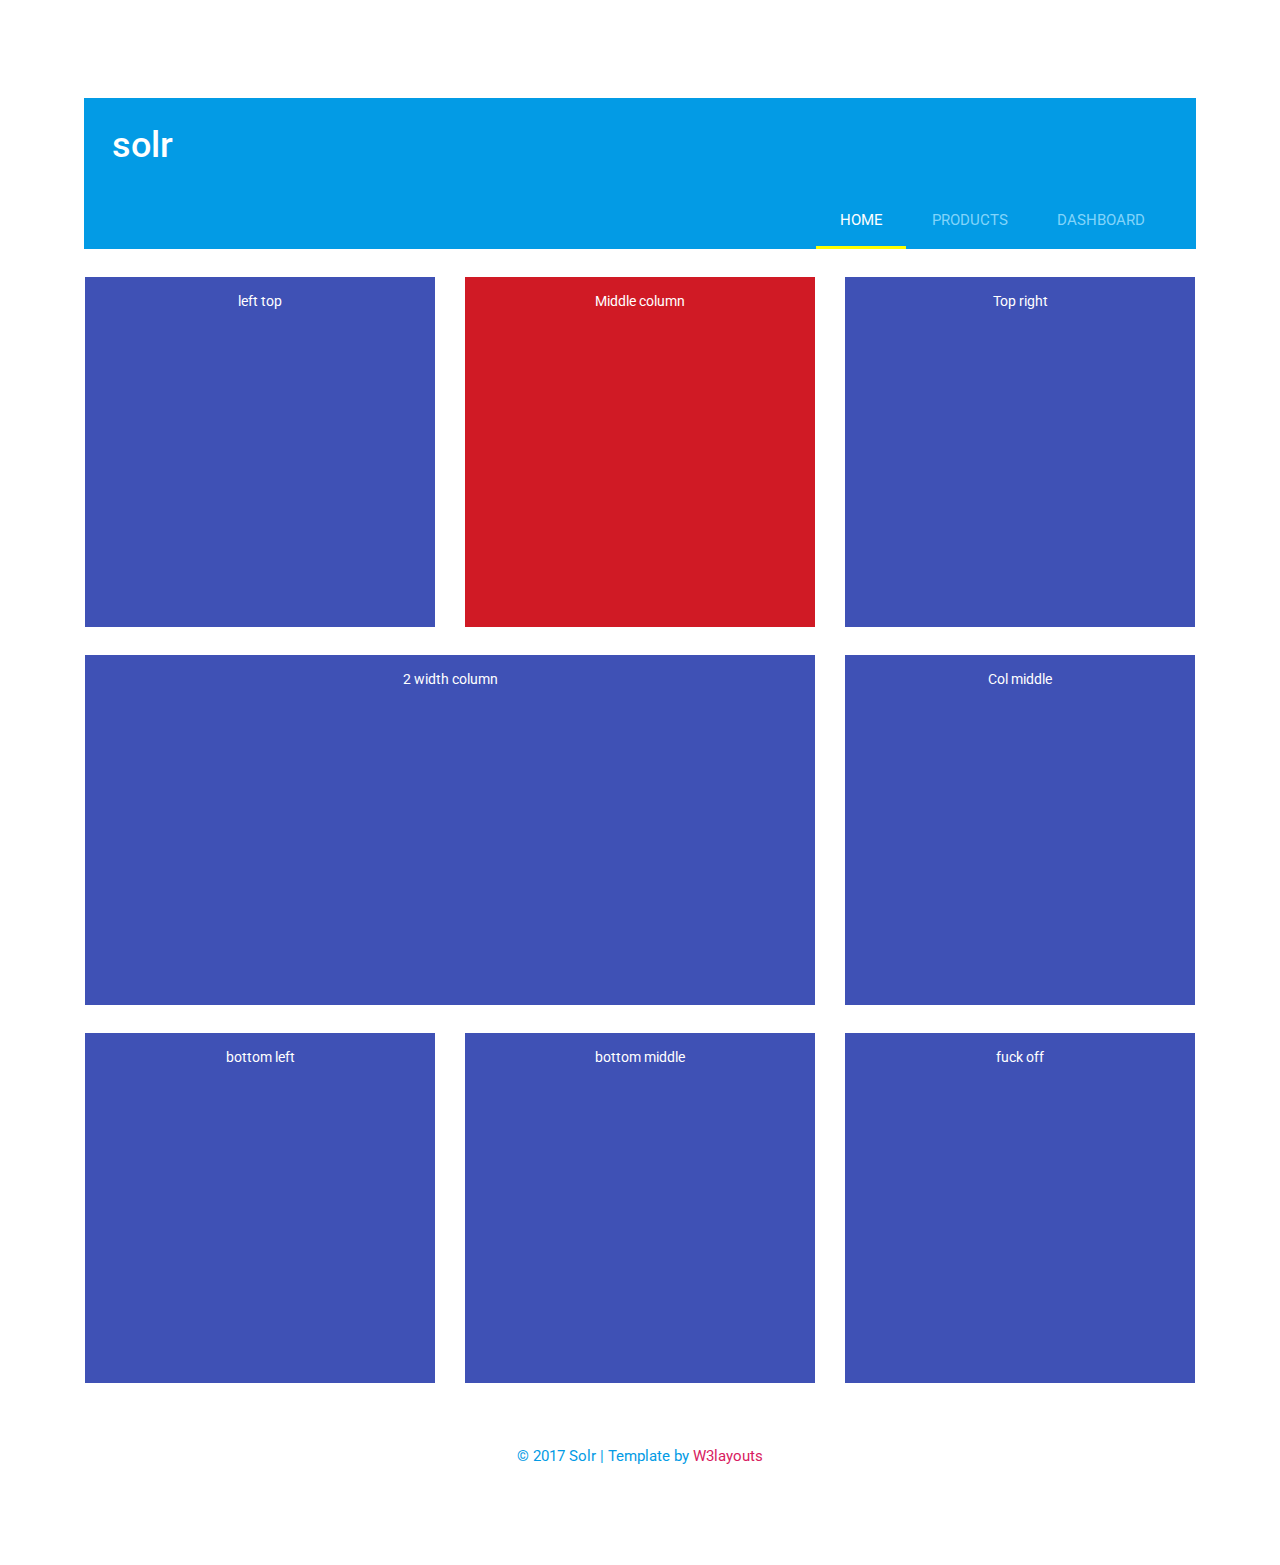
==== html/index.html @ 5a62529c "Added html/css pagedesign" ====
<!DOCTYPE html>
<html>
<head>
<title>solr - home</title>
<link href="css/bootstrap.css" rel="stylesheet" type="text/css" media="all" />

<script src="js/jquery.min.js"></script>

<!--theme-style-->
<link href="css/style.css" rel="stylesheet" type="text/css" media="all" />	

<!--//theme-style-->
<meta name="viewport" content="width=device-width, initial-scale=1">
<meta http-equiv="Content-Type" content="text/html; charset=utf-8"/>
<meta name="keywords" content="" />

<script type="application/x-javascript"> 
	addEventListener(
		"load", 
		function() { setTimeout(hideURLbar, 0); },
		false
		); 
	function hideURLbar(){ 
		window.scrollTo(0,1); 
	} 
</script>
<!--fonts-->
<link href='http://fonts.googleapis.com/css?family=Roboto:400,300,100,500,700,900' rel='stylesheet' type='text/css'>
<!--//fonts-->
<!--Calender -->
 <script src="js/site.js"></script>
</head>
<body>
<div class="container">
	<div class="main">
	<!--header-->
		<div class="header">
			<div>
				<a href="#" class="go nodecor whitetxt">
					<h1>solr</h1>
				</a>
				<div class="clearfix"></div>
			</div>

			<div class="header-top">
				
				<div class="top-nav">
					<ul class="floatright">
						<li class="active"><a href="#">HOME</a></li>
						<li><a href="products.html" >PRODUCTS</a></li>
						<li><a href="dash.html" >DASHBOARD</a></li>
					</ul>
				</div>
			</div>

			<div class="header-bottom">
				
			<div class="top-nav">
					<span class="menu-in"><img src="images/menu.png" alt=""> </span>
					<ul >
						<li class="active"><a href="#">HOME</a></li>
						<li><a href="products.html" >PRODUCTS</a></li>
						<li><a href="dash.html" >DASHBOARD</a></li>
					</ul>
					
					<script>
						$("span.menu-in").click(function(){
							$(".top-nav ul").slideToggle(500, function(){
							});
						});
					</script>
				</div>
				
			</div>
			<div class="clearfix"> </div>		
		</div>

		<!--top-->
		<div class="content-top">

			<div class="col-md-4 men">
				<p class="blue min350">
					left top
				</p>
			</div>

			<div class="col-md-4">
				<p class="red min350">
					Middle column
				</p>
			</div>
			
			<div class="col-md-4  balloon">
				<p class="blue min350">
					Top right
				</p>
			</div>
			<div class="clearfix"> </div>
		</div>
		<!--//top-->

		<!--middle-->
			<div class="content-middle">

				<div class="col-md-8 middle-at">
					<p class="blue min350"> 
						2 width column 
					</p>
				</div>

				<div class="col-md-4">
					<p class="blue min350">
						Col middle
					</p>	
				</div>

				<div class="clearfix"> </div>
			</div>

		<!--//middle-->

		<!--bottom-->
			<div class="content-bottom">

				<div class="col-md-4 bottom-at">
					<p class="blue min350">
						bottom left
					</p>
				</div>

				<div class="col-md-4 men-grid-in">
					<p class="blue min350">
						bottom middle 
					</p>
				</div>

				<div class="col-md-4">
					<p class="blue min350">
						fuck off
					</p>
				</div>						

				<div class="clearfix"> </div>
			</div>
				
		<!--//-->
		<p class="footer-class">
			© 2017 Solr | Template by  <a href="http://w3layouts.com/" target="_blank">W3layouts</a>
		</p>
	</div>
</div>
</body>
</html>
---- html/css/style.css ----
.min350{
	min-height: 350px;
}

.nodecor{
	text-decoration: none;
}

.nodecor:hover {
	text-decoration: none;
}

.nodecor:active {
	text-decoration: none;
}

.nodecor:visited {
	text-decoration: none;
}

.nodecor.whitetxt:visited {
	color: white;
}

.nodecor.whitetxt:hover {
	color: white;
}

.nodecor.whitetxt:active {
	color: white;
}

.whitetxt {
	color: white;
}
.floatright{
	float: right;
}
body{
	font-family: 'Roboto', sans-serif;
}
body a{
	transition: 0.5s all;
	-webkit-transition: 0.5s all;
	-o-transition: 0.5s all;
	-moz-transition: 0.5s all;
	-ms-transition: 0.5s all;	
}
 ul{
	padding: 0;
	margin: 0;
}
h1,h2,h3,h4,h5,h6,label,p{
	margin:0;	
}
.main {
  padding: 7em 0;
}
.header{
	background:#039be5;
	padding: 2em 2em 0;
	margin: 0 1em;
}
.logo{
	float:left;
	margin-top: 0.8em;
}
.logo a.go {
  float: right;
  width: 70%;
}
.logo-top {
  display: inline-block;
  float: left;
  position:relative;
}

 ul.sub{
	background:#fff;
	border:1px solid #ccc;
	position:absolute;
  left: 0;
	width: 118px;
  margin: 20px 0 0 0;
  opacity: 0;
  visibility: hidden;
  top: 37px;
  z-index: 1;

  -webkit-transition: all .2s ease-in-out;
  -moz-transition: all .2s ease-in-out;
  -ms-transition: all .2s ease-in-out;
  -o-transition: all .2s ease-in-out;
  transition: all .2s ease-in-out;

 }
.logo-top:hover > ul {
	opacity: 1;
	visibility: visible;
	margin: 0;
	z-index: 9999;
}
 ul.sub li {
	list-style:none;	
}
  ul.sub li a {
	display: inline-block;
	color: #333;
	text-decoration: none;	
	font-weight: 400;	
	font-size: 0.8em;
	padding: 0.5em;
}
 ul.sub li a:hover{
 	color:#039be5;
}
/*--- Navigation---*/
span.menu-at,span.menu-at-in,span.menu-at-on{
	display: block;
	cursor: pointer;
	position: relative;
}
.menu  ul,.menu1  ul,.menu2  ul{
	display: none;
	position:absolute;
	border:1px solid #ccc;
	z-index: 9999;
	left: -40%;
	margin:0.5em 0em 0;
	background:#fff;
	padding:0.5em;
}
.menu span.menu-at,.menu1 span.menu-at-in,.menu2 span.menu-at-on{
	display: block;
}
.menu ul li ,.menu1 ul li,.menu2 ul li{
	list-style:none;	
}
.menu ul li  a ,.menu1 ul li a,.menu2 ul li a{
	display: inline-block;
	color: #333;
	text-decoration: none;	
	font-weight: 400;	
	font-size: 0.8em;
	padding: 0.5em;
	
}
.menu ul li  a:hover{
	color:#000;
}
.header-top{
	float:right;
	width: 62%;
}
.search{
	position:relative;
	border-bottom: 2px solid #81d4fa;
}
.search input[type="text"] {
	outline: none;
	padding:8px 15px;
	background: none;
	width: 90%;
	border: none;
	font-size: 2.3em;
	color: #fff;
	font-weight: 300;	
}
.search input[type="submit"] {	
	border: none;
	cursor: pointer;
	position: absolute;
	outline: none;
	top: 20px;
	right: 0px;
	background: url(../images/img-sprite.png)no-repeat -8px -13px ;
	width: 30px;
	height: 30px;
}
.top-nav{
	padding:2em 0 0;
}
.top-nav ul li {
	display:inline-block;	
}
.top-nav ul li  a {
	display: inline-block;
	color: #81d4fa;
	text-decoration: none;	
	font-weight: 400;	
	font-size: 1.1em;
	padding: 1em 1.5em;
}
.top-nav ul li  a:hover,.top-nav ul li.active a{
	color:#fff;
	border-bottom:3px solid #ffff00;
}
.top-nav span.menu-in{
	display: none;
}
.header-bottom{
	display:none;
}
.search-at{
	display:none;
}
/*--top--*/
.col-top{
	background:#3949ab;
	padding:1.5em;
}
.col-top p{
	color:#fff;
	font-size:1em;
	line-height:1.8em;
}
.posts {
	margin:1em 0;
	border-top:1px solid #7986cb;
	border-bottom:1px solid #7986cb;
	padding:0.8em 0;
}
.col-md{
	float:left;
	width:33.33%;
	text-align: center;		
}
.col-md span{
	display:block;
	color:#fff;
	font-size:1em;	
}
.col-md label{
	color:#7986cb;
	font-size:0.9em;	
}
a.follow {
  text-decoration: none;
  color: #fff;
  font-size: 1.1em;
  padding: 0.4em 0;
  text-align: center;
  width: 93%;
  margin: 0 auto;
  background: #7986cb;
  display: block;
}
a.follow:hover {
  background:#7E90EC;

}
 a.follow i{	
	display: inline-block;
	background: url(../images/img-sprite.png)no-repeat -314px -15px;
	width: 20px;
	height: 20px;
	vertical-align: sub;
	margin: 0 0.3em 0 0;
}

ul.message li{
	display:inline-block;
  padding: 0 6px;	
}
.men{
	position:relative;
}
ul.message {
	position:absolute;
	top:5%;
	right:8%;
}
.men h2{
	color:#fff;
	font-size:2.5em;
	font-weight:300;
	position:absolute;
	top:35%;
	left:7%;
}
.content-top {
  padding: 2em 0;
}
/*--weather--*/
.weather{
	background:url(../images/we.jpg)no-repeat 0px 0px;
	min-height:382px;
	display:inline-block;
	width: 100%;
}
 span.time{
	text-align:center;
	color:#fff;
	font-size:1.1em;
	padding:1em 0;
	display:block;
}
.item h1{
	font-size:8em;
	font-weight:100;
	color:#fff;
}
.item h1 em{
	font-size: 0.4em;
	vertical-align:top;
	color:#fff;
	font-style:normal;
}
.item p{
	font-size:1em;
	color:#fff;
}
.item p i{
	display: inline-block;
  background: url(../images/img-sprite.png)no-repeat -128px -14px;
  width: 20px;
  height: 20px;
  vertical-align: sub;
  margin: 0 0.5em 0 0;
}
.san{
	background:#4db6ac;
	color:#fff;
	text-align:center;
	padding:1em 0;
}
.san h3{
	font-size:1.9em;
	font-weight:300;
	padding: 0 0 0.2em;
}
.san h3 a{
	color:#fff;
	text-decoration:none;
}
.san h3 a:hover{
	color:#20211f;
}
.san small{
	font-size:1em;
}
/*---*/
.balloon iframe{
	border:none;
	width:100%;
	height:382px;
	display: block;
}
.red{
	background:#d01a25;
	color:#fff;
	padding:1em 0;
	text-align:center;
}

.blue{
	background:#3f51b5;
	color:#fff;
	padding:1em 0;
	text-align:center;
}

.red h3{
	font-size:1.9em;
	font-weight:300;
	padding: 0 0 0.2em;
}
.red h3 a{
	color:#fff;
	text-decoration:none;
}
.red h3 a:hover{
	color:#20211f;
}
.red small{
	font-size:1em;
}
/*--middle--*/
.content-middle {
  padding: 0 0 2em;
}
.middle-at iframe{
	border:none;
	width:100%;
	height:330px;
	display: block;
}
.col-mid {
  background: #673ab7;
  padding: 1.5em;
}
.col-mid p {
  color: #fff;
  font-size: 1em;
  line-height: 1.8em;
}
ul.col-at li{
	display:inline-block;
  padding: 0 6px;	
}

.men-grid{
	position:relative;
}
ul.col-at {
	position:absolute;
	top:5%;
	right:7%;
}
.men-grid h2{
	color:#fff;
	font-size:2.5em;
	font-weight:300;
	position:absolute;
	top:45%;
	left:7%;
}
.rose{
	background:#d81b60;
	padding:1em;
	color:#fff;
}
.rose-grid{
	padding:0.5em 0;
}
.rose-grid span{
	font-size:1em;
	display:block;
	color:#f06292;
}
.rose-grid label{
	font-size:2em;
	font-weight:300;
}
.col-bottom {
  background: #20211f;
  padding: 1.5em;
}
.col-bottom h5 {
  font-size: 1.7em;
}
.col-bottom h5  a{
	color:#fff;
	text-decoration:none;
}
.col-bottom h5  a:hover{
	color:#d81b60;
}
.col-bottom p {
  color: #fff;
  font-size: 1em;
  line-height: 1.8em;
}
ul.col-at-in li{
	display:inline-block;
padding:0 6px;	
}

.men-grid-in{
	position:relative;
}
ul.col-at-in {
	position:absolute;
	top:5%;
	right:7%;
}

.men-grid-in h3{
	color:#fff;
	font-size:2.5em;
	font-weight:300;
	position:absolute;
	top:56%;
	left:7%;
}
p.footer-class {
  padding: 4em 0 0;
  text-align: center;
  font-size: 1.1em;
  color:#039be5;
}
p.footer-class a{
	text-decoration:none;
	color:#d81b60;
}
p.footer-class a:hover{
	color:#039be5;
}
/*--responsive--*/
@media(max-width:1366px){
}
@media(max-width:1280px){
	
}
@media(max-width:1024px){
.top-nav ul li a {
  padding: 1em 1em;
}
.search input[type="text"] {
  font-size: 2em;
}
.balloon iframe {
  height: 366px;
}
.weather {
  min-height: 366px;
}
.men h2 {
  top: 28%;
}
.men-grid h2 {
  top: 38%;
}
.middle-at iframe {
  height: 315px;
}
div#recipes {
  height: 197px !important;
}
.main {
  padding: 5em 0;
}
}
@media(max-width:768px){
.header-bottom{
	display:block;
	float: right;
	width: 62%;
}
.header-top{
	display:none;
}
.search-at{
	display:block;
	width: 80%;
	margin: 1em auto 0;
}
.top-nav{
	float:right;
	padding:0.8em 0 0;
}
span.menu-in{
	display: block;
	text-align: right;
	cursor: pointer;
	position: relative;
}
.top-nav ul{
	display: none;
	
	width: 100%;
	z-index: 9999;
	left: 3%;
	/*margin:2em 1em;*/
	padding: 0 1em;
	background: #039be5;
	border:0;
}
.top-nav span.menu-in{
	display: block;
}
.top-nav ul li{
	display: block;
	float:none;
	padding:  0.3em;
	text-align: right;
}
.top-nav ul li a{
	color:#fff;
	display:block;
	margin:0;
	background: none;
	border:none;
	padding:0.4em;
}
.top-nav ul li a:hover,.top-nav ul li.active a{
	background: none;
	border:none;
	color:#000;	
}
.men img,.men-grid img,.men-grid-in img{
	width:100%;
}
.weather-grid,.men-grid-in{
	padding:2em 1em;
}
.men-grid {
  padding: 2em 1em 0;
}
.header {
  padding: 1.5em;
}
ul.col-at-in ,ul.col-at{
  top: 9%;
}
.search-at{
	position:relative;
	border-bottom: 2px solid #81d4fa;
}
.search-at input[type="text"] {
	outline: none;
	padding:8px 15px;
	background: none;
	width: 90%;
	border: none;
	font-size: 1.3em;
  color: #fff;
  font-weight: 300;	
}
.search-at input[type="submit"] {	
	border: none;
	cursor: pointer;
	position: absolute;
	outline: none;
	top: 7px;
	right: 0px;
	background: url(../images/img-sprite.png)no-repeat -8px -13px ;
	width: 30px;
	height: 30px;
}

}
@media(max-width:640px){
ul.col-at-in ,ul.col-at{
  top: 8%;
}	
.search-at input[type="text"] {
  font-size: 1.1em;
}

.top-nav ul {
 /* width: 90.6%;
  left: 4.7%;*/
}

}
@media(max-width:480px){
.header-bottom {
  width: 20%;
}
.main {
  padding: 3em 0;
}
p.footer-class {
  padding: 3em 0 0;
}
.top-nav ul {
  width: 87.6%;
  left: 6.3%;
}

}
@media(max-width:320px){
.main {
  padding: 2em 0;
}
.header {
  padding: 1em;
  margin: 0;
}
.col-md-4,.col-md-8{
	padding-left:0;
	padding-right:0;
}
p.footer-class {
  padding: 2em 0 0;
  font-size: 0.85em;
}
.men h2 {
  font-size: 1.8em;
  top: 32%;
}
.col-top p {
  height: 50px;
  overflow: hidden;
}
.col-md label {
  font-size: 0.8em;
}
.item h1 {
  font-size: 5em;
}
.weather {
  min-height: 250px;
}
.san h3,.red h3 {
  font-size: 1.5em;
}
.balloon iframe ,.middle-at iframe{
  height: 250px;
}
.men-grid h2 {
  font-size: 1.8em;
  top: 41%;
}
.col-mid p {
  height: 50px;
  overflow: hidden;
}
.men-grid-in h3 {
  top: 44%;
}
.rose-grid label {
  font-size: 1.5em;
}
.top-nav ul {
  width: 90.1%;
  left: 5%;
  margin:1em 0;
}

.search-at input[type="text"] {
  font-size: 0.87em;
}
.search-at input[type="submit"] {
  top: 2px;
}
.search-at {
  width: 95%;
  margin: 0.7em auto 0;
}

}
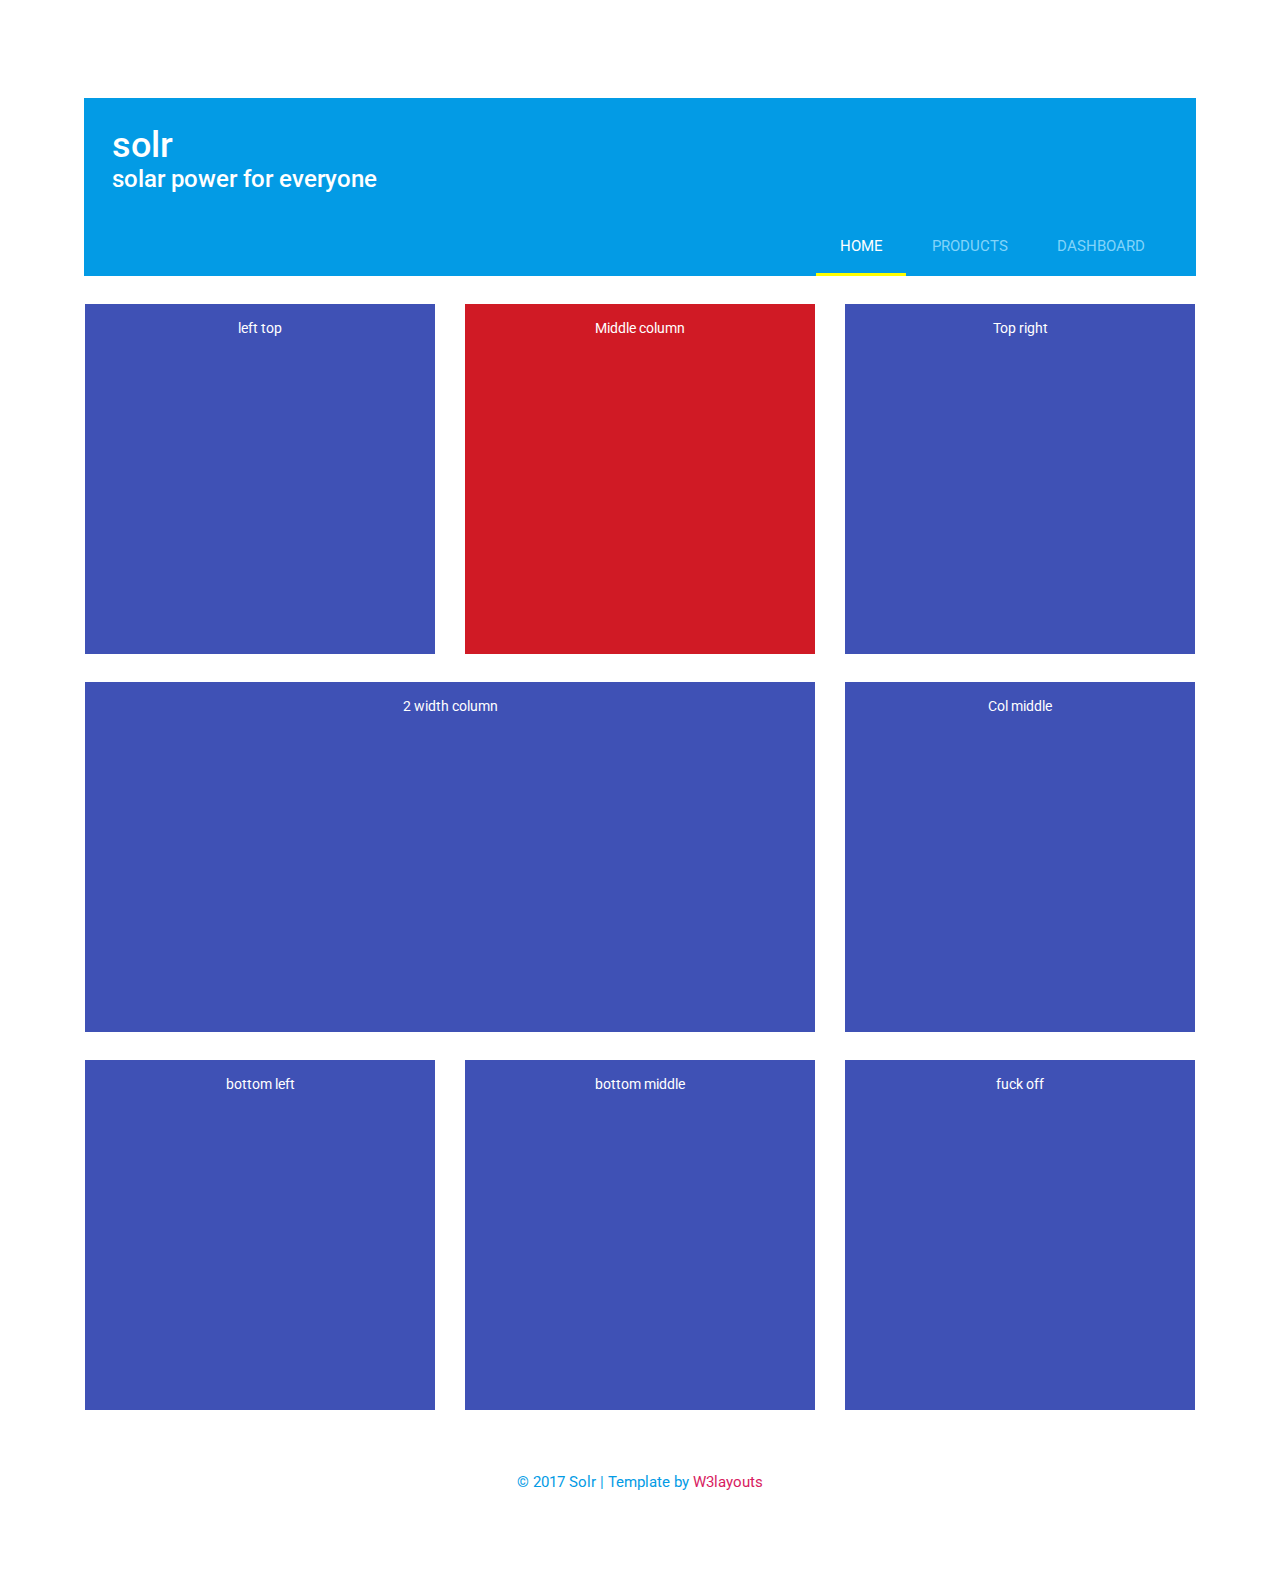
==== commit c72458c2: "Added subtitle to homepage" ====
--- a/html/index.html
+++ b/html/index.html
@@ -36,9 +36,10 @@
 	<!--header-->
 		<div class="header">
 			<div>
-				<a href="#" class="go nodecor whitetxt">
-					<h1>solr</h1>
+				<a href="#" class="go nodecor">
+					<h1 class="nodecor whitetxt">solr</h1>
 				</a>
+				<h3 class="whitetxt">solar power for everyone</h3>
 				<div class="clearfix"></div>
 			</div>
 
--- a/html/css/style.css
+++ b/html/css/style.css
@@ -18,21 +18,22 @@
 	text-decoration: none;
 }
 
-.nodecor.whitetxt:visited {
+.whitetxt:visited {
 	color: white;
 }
 
-.nodecor.whitetxt:hover {
+.whitetxt:hover {
 	color: white;
 }
 
-.nodecor.whitetxt:active {
+.whitetxt:active {
 	color: white;
 }
 
 .whitetxt {
 	color: white;
 }
+
 .floatright{
 	float: right;
 }
